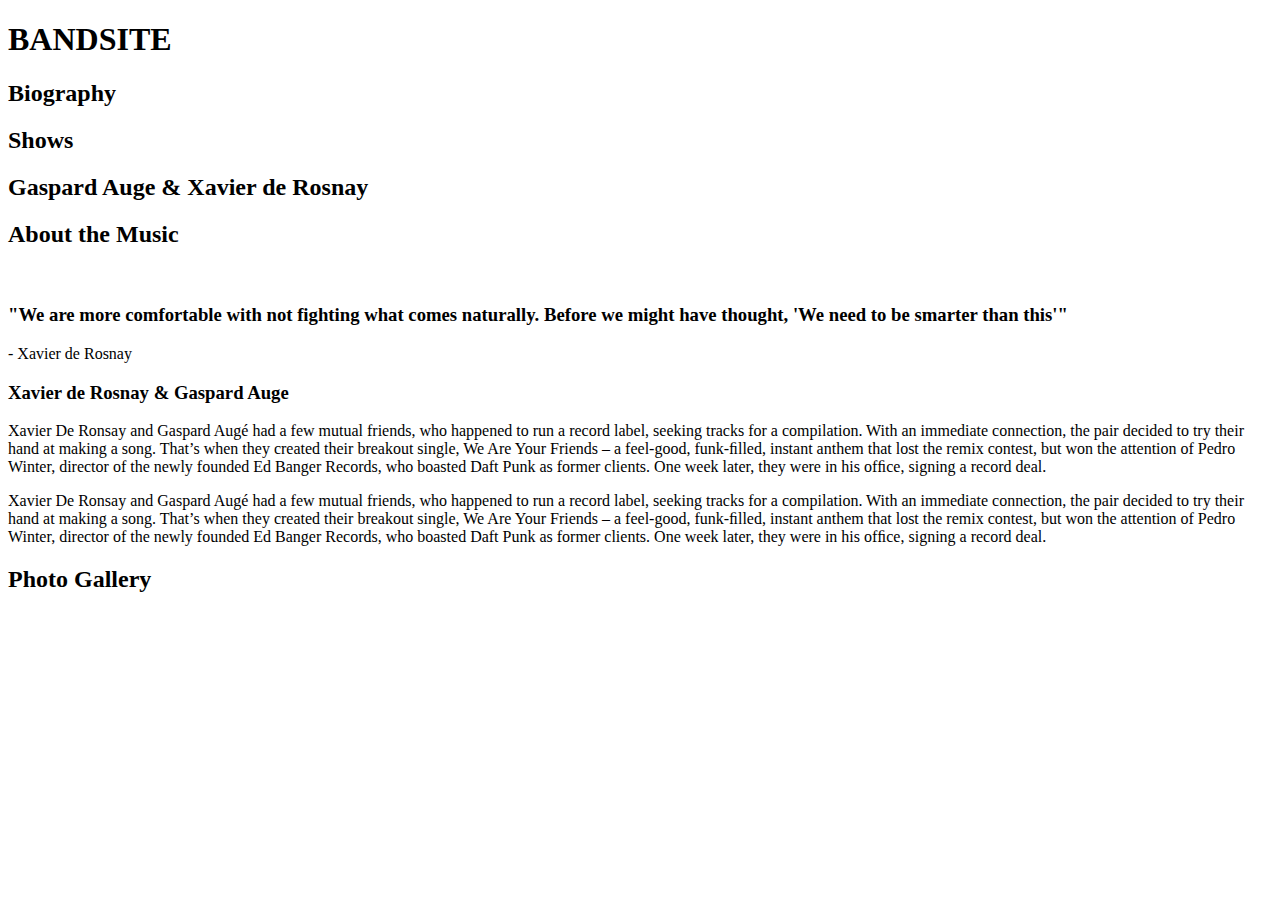
==== sprint-1/index.html @ 278fc4c3 "first commit" ====
<!DOCTYPE html>
<html>

<head>
  <meta name="viewport" content="width=device-width, initial-scale=1.0" />
  <title>Band Site</title>
  <link rel="stylesheet" href="./CSSfolder/main.css">
</head>

<body>
  <header class="header">
    <h1 class="header__title">BANDSITE</h1>
    <nav class="header__navbar">
      <h2 class="header__navbar--optionsleft">
        Biography
      </h2>
      <h2 class="header__navbar--optionsright">
        Shows
      </h2>
    </nav>
  </header>

  <section class="hero">
    <div class="title--image">
      <h2 class="title--context">
        Gaspard Auge & Xavier de Rosnay
      </h2>
    </div>
  </section>

  <section class="about">
    <h2 class="about__title">
      About the Music
    </h2>
    <p class="about__content">
      <img>
      <h3 class="about__content--upper1">
        "We are more comfortable with not fighting what comes naturally. Before we might have thought, 'We need to be
        smarter than this'"
      </h3>
      <p class="about__content--upper2">
        - Xavier de Rosnay
      </p>
      <h3 class="about__content--lower1">
        Xavier de Rosnay & Gaspard Auge
      </h3>
      <p class="about__content--lower2--left">
        Xavier De Ronsay and Gaspard Augé had a few mutual friends, who happened to run a record label, seeking tracks
        for a compilation. With an immediate connection, the pair decided to try their hand at making a song. That’s
        when they created their breakout single, We Are Your Friends – a feel-good, funk-ﬁlled, instant anthem that lost
        the remix contest, but won the attention of Pedro Winter, director of the newly founded Ed Banger Records, who
        boasted Daft Punk as former clients. One week later, they were in his ofﬁce, signing a record deal. </p>
    </p>
    <p class="about__content--lower2--right">
      Xavier De Ronsay and Gaspard Augé had a few mutual friends, who happened to run a record label, seeking tracks for
      a compilation. With an immediate connection, the pair decided to try their hand at making a song. That’s when they
      created their breakout single, We Are Your Friends – a feel-good, funk-ﬁlled, instant anthem that lost the remix
      contest, but won the attention of Pedro Winter, director of the newly founded Ed Banger Records, who boasted Daft
      Punk as former clients. One week later, they were in his ofﬁce, signing a record deal.
    </p>
    </div>
  </section>
  <article class="photosgallery">
    <h2>
      Photo Gallery
    </h2>
    <div class="photos">
      <div class="photos--column1">

      </div>
      <div class="photos--column2">

      </div>
      <div class="photos--column3">

      </div>

    </div>
  </article>

  <footer>

  </footer>



</body>













</html>
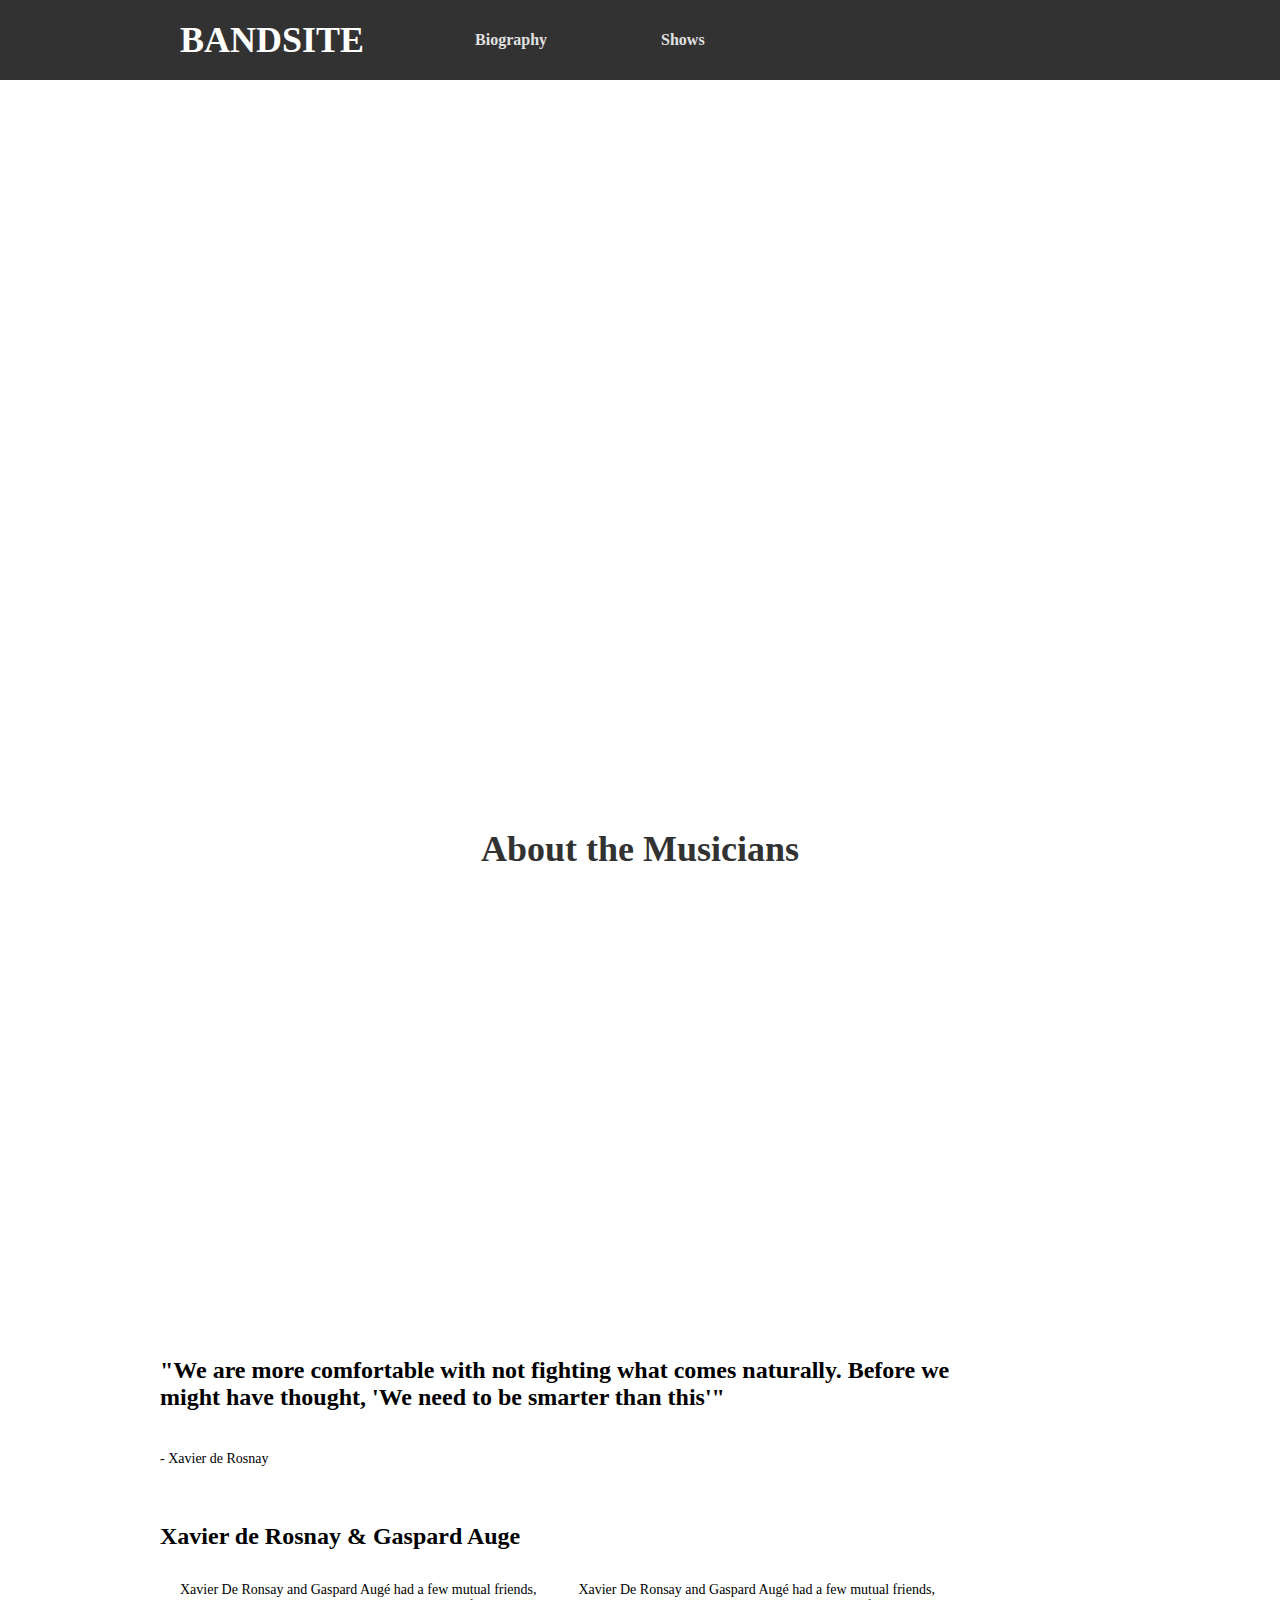
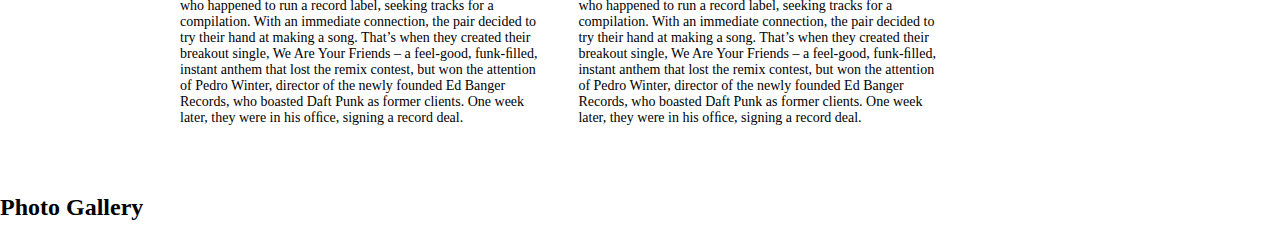
==== commit 3cd5ad1e: "second commit of sprint-1" ====
--- a/sprint-1/index.html
+++ b/sprint-1/index.html
@@ -4,7 +4,7 @@
 <head>
   <meta name="viewport" content="width=device-width, initial-scale=1.0" />
   <title>Band Site</title>
-  <link rel="stylesheet" href="./CSSfolder/main.css">
+  <link rel="stylesheet" href="./styles/main.css">
 </head>
 
 <body>
@@ -21,8 +21,8 @@
   </header>
 
   <section class="hero">
-    <div class="title--image">
-      <h2 class="title--context">
+    <div class="hero__image">
+      <h2 class="hero__context">
         Gaspard Auge & Xavier de Rosnay
       </h2>
     </div>
@@ -30,36 +30,47 @@
 
   <section class="about">
     <h2 class="about__title">
-      About the Music
+      About the Musicians
     </h2>
-    <p class="about__content">
+    <div class="about__image">
+
+    </div>
+    <div class="about__content">
       <img>
-      <h3 class="about__content--upper1">
+      <h3 class="about__content--quote">
         "We are more comfortable with not fighting what comes naturally. Before we might have thought, 'We need to be
         smarter than this'"
       </h3>
-      <p class="about__content--upper2">
+      <p class="about__content--quoter">
         - Xavier de Rosnay
       </p>
-      <h3 class="about__content--lower1">
+      <h3 class="about__content--maintext--title">
         Xavier de Rosnay & Gaspard Auge
       </h3>
-      <p class="about__content--lower2--left">
-        Xavier De Ronsay and Gaspard Augé had a few mutual friends, who happened to run a record label, seeking tracks
-        for a compilation. With an immediate connection, the pair decided to try their hand at making a song. That’s
-        when they created their breakout single, We Are Your Friends – a feel-good, funk-ﬁlled, instant anthem that lost
-        the remix contest, but won the attention of Pedro Winter, director of the newly founded Ed Banger Records, who
-        boasted Daft Punk as former clients. One week later, they were in his ofﬁce, signing a record deal. </p>
-    </p>
-    <p class="about__content--lower2--right">
-      Xavier De Ronsay and Gaspard Augé had a few mutual friends, who happened to run a record label, seeking tracks for
-      a compilation. With an immediate connection, the pair decided to try their hand at making a song. That’s when they
-      created their breakout single, We Are Your Friends – a feel-good, funk-ﬁlled, instant anthem that lost the remix
-      contest, but won the attention of Pedro Winter, director of the newly founded Ed Banger Records, who boasted Daft
-      Punk as former clients. One week later, they were in his ofﬁce, signing a record deal.
-    </p>
+      <div class="about__content--maintext--container">
+        <p class="about__content--maintext">
+          Xavier De Ronsay and Gaspard Augé had a few mutual friends, who happened to run a record label, seeking tracks
+          for a compilation. With an immediate connection, the pair decided to try their hand at making a song. That’s
+          when they created their breakout single, We Are Your Friends – a feel-good, funk-ﬁlled, instant anthem that
+          lost
+          the remix contest, but won the attention of Pedro Winter, director of the newly founded Ed Banger Records, who
+          boasted Daft Punk as former clients. One week later, they were in his ofﬁce, signing a record deal. </p>
+
+        <p class="about__content--maintext">
+          Xavier De Ronsay and Gaspard Augé had a few mutual friends, who happened to run a record label, seeking tracks
+          for
+          a compilation. With an immediate connection, the pair decided to try their hand at making a song. That’s when
+          they
+          created their breakout single, We Are Your Friends – a feel-good, funk-ﬁlled, instant anthem that lost the
+          remix
+          contest, but won the attention of Pedro Winter, director of the newly founded Ed Banger Records, who boasted
+          Daft
+          Punk as former clients. One week later, they were in his ofﬁce, signing a record deal.
+        </p>
+      </div>
     </div>
   </section>
+
   <article class="photosgallery">
     <h2>
       Photo Gallery
--- a/sprint-1/styles/main.css
+++ b/sprint-1/styles/main.css
@@ -0,0 +1,520 @@
+html,
+body {
+  margin: 0;
+  padding: 0;
+}
+
+/* BandSite for mobile */
+/* BandSite for Desktops */
+/* black to white */
+/* blues */
+@font-face {
+  font-family: 'avenir-regular';
+  src: url("../../assets/fonts/AvenirNextLTPro.ttf");
+}
+
+@font-face {
+  font-family: 'avenir-bold';
+  src: url("../../assets/fonts/AvenirNextLTProBold.ttf");
+}
+
+@font-face {
+  font-family: 'avenir-demibold';
+  font-weight: bold;
+  src: url("../../assets/fonts/AvenirNextLTProDemi.ttf");
+}
+
+html,
+body {
+  margin: 0;
+  padding: 0;
+}
+
+.header {
+  -webkit-box-align: center;
+      -ms-flex-align: center;
+          align-items: center;
+  width: 100%;
+  height: 80px;
+  background-color: #323232;
+  margin: 0;
+}
+
+.header__title {
+  font-size: 24px;
+  text-align: center;
+  color: #FFFFFF;
+  margin-bottom: 16px;
+  font-family: 'avenir-demibold';
+}
+
+.header__navbar {
+  display: -webkit-box;
+  display: -ms-flexbox;
+  display: flex;
+  -webkit-box-orient: horizontal;
+  -webkit-box-direction: normal;
+      -ms-flex-direction: row;
+          flex-direction: row;
+  -webkit-box-pack: justify;
+      -ms-flex-pack: justify;
+          justify-content: space-between;
+}
+
+.header__navbar--optionsleft {
+  width: 50%;
+  font-size: 14px;
+  text-align: center;
+  color: #E1E1E1;
+  margin: 0;
+  padding: 8px;
+  font-family: 'avenir-demibold';
+}
+
+.header__navbar--optionsleft:hover {
+  border-bottom: 3px solid #FFFFFF;
+  color: #FFFFFF;
+}
+
+.header__navbar--optionsright {
+  width: 50%;
+  font-size: 14px;
+  text-align: center;
+  color: #E1E1E1;
+  margin: 0;
+  padding: 8px;
+  font-family: 'avenir-demibold';
+}
+
+.header__navbar--optionsright:hover {
+  border-bottom: 3px solid #FFFFFF;
+  color: #FFFFFF;
+}
+
+@media only screen and (min-width: 768px) {
+  .header {
+    -webkit-box-align: center;
+        -ms-flex-align: center;
+            align-items: center;
+    width: 100%;
+    height: 80px;
+    background-color: #323232;
+    margin: 0;
+    display: -webkit-box;
+    display: -ms-flexbox;
+    display: flex;
+    -webkit-box-orient: horizontal;
+    -webkit-box-direction: normal;
+        -ms-flex-direction: row;
+            flex-direction: row;
+  }
+  .header__title {
+    font-size: 36px;
+    text-align: center;
+    color: #FFFFFF;
+    margin: 0 24px;
+    font-family: 'avenir-demibold';
+  }
+  .header__navbar {
+    display: -webkit-box;
+    display: -ms-flexbox;
+    display: flex;
+    -webkit-box-orient: horizontal;
+    -webkit-box-direction: normal;
+        -ms-flex-direction: row;
+            flex-direction: row;
+    -webkit-box-pack: justify;
+        -ms-flex-pack: justify;
+            justify-content: space-between;
+    position: relative;
+    margin-top: none;
+  }
+  .header__navbar--optionsleft {
+    width: 40%;
+    font-size: 16px;
+    text-align: center;
+    color: #E1E1E1;
+    margin: 0 50px;
+    padding: 27px;
+    font-family: 'avenir-demibold';
+  }
+  .header__navbar--optionsleft:hover {
+    border-bottom: 3px solid #FFFFFF;
+    color: #FFFFFF;
+  }
+  .header__navbar--optionsright {
+    width: 40%;
+    font-size: 16px;
+    text-align: center;
+    color: #E1E1E1;
+    margin: 0 50px;
+    padding: 27px;
+    font-family: 'avenir-demibold';
+  }
+  .header__navbar--optionsright:hover {
+    border-bottom: 3px solid #FFFFFF;
+    color: #FFFFFF;
+  }
+}
+
+@media only screen and (min-width: 1024px) {
+  .header {
+    -webkit-box-align: center;
+        -ms-flex-align: center;
+            align-items: center;
+    width: 100%;
+    height: 80px;
+    background-color: #323232;
+    margin: 0;
+    display: -webkit-box;
+    display: -ms-flexbox;
+    display: flex;
+    -webkit-box-orient: horizontal;
+    -webkit-box-direction: normal;
+        -ms-flex-direction: row;
+            flex-direction: row;
+  }
+  .header__title {
+    font-size: 36px;
+    text-align: center;
+    color: #FFFFFF;
+    margin: 0 56px 0 180px;
+    font-family: 'avenir-demibold';
+  }
+  .header__navbar {
+    display: -webkit-box;
+    display: -ms-flexbox;
+    display: flex;
+    -webkit-box-orient: horizontal;
+    -webkit-box-direction: normal;
+        -ms-flex-direction: row;
+            flex-direction: row;
+    -webkit-box-pack: justify;
+        -ms-flex-pack: justify;
+            justify-content: space-between;
+    position: relative;
+    margin-top: none;
+  }
+  .header__navbar--optionsleft {
+    width: 70px;
+    font-size: 16px;
+    text-align: center;
+    color: #E1E1E1;
+    padding: 27px 5px;
+    margin-right: 56px;
+    font-family: 'avenir-demibold';
+  }
+  .header__navbar--optionsleft:hover {
+    border-bottom: 3px solid #FFFFFF;
+    color: #FFFFFF;
+  }
+  .header__navbar--optionsright {
+    width: 40%;
+    font-size: 16px;
+    text-align: center;
+    color: #E1E1E1;
+    padding: 27px 5px;
+    margin-right: 56px;
+    font-family: 'avenir-demibold';
+  }
+  .header__navbar--optionsright:hover {
+    border-bottom: 3px solid #FFFFFF;
+    color: #FFFFFF;
+  }
+}
+
+html, body {
+  margin: 0;
+  padding: 0;
+}
+
+.hero {
+  -webkit-box-align: center;
+      -ms-flex-align: center;
+          align-items: center;
+  width: 100%;
+  height: 57vw;
+}
+
+.hero__image {
+  background-image: url(../assets/images/hero-image.jpg);
+  background-position: center;
+  background-size: cover;
+  width: 100%;
+  height: 100%;
+  -o-object-fit: contain;
+     object-fit: contain;
+}
+
+.hero__context {
+  font-family: 'avenir-bold';
+  color: #FFFFFF;
+  -webkit-box-align: center;
+      -ms-flex-align: center;
+          align-items: center;
+  margin: 0;
+  position: relative;
+  top: 33%;
+  font-size: 24px;
+  width: 65%;
+  height: 40%;
+  margin-left: 16px;
+}
+
+@media only screen and (min-width: 768px) {
+  .hero {
+    width: 100%;
+    height: 400px;
+    -webkit-box-align: center;
+        -ms-flex-align: center;
+            align-items: center;
+  }
+  .hero__image {
+    background-image: url(../../assets/images/hero-image.jpg);
+    background-position: center;
+    background-size: cover;
+  }
+  .hero__context {
+    font-family: 'avenir-bold';
+    color: #FFFFFF;
+    -webkit-box-align: center;
+        -ms-flex-align: center;
+            align-items: center;
+    margin: 0;
+    position: relative;
+    top: 33%;
+    font-size: 60px;
+    width: 60%;
+    height: 40%;
+    margin-left: 24px;
+  }
+}
+
+@media only screen and (min-width: 1024px) {
+  .hero {
+    width: 100%;
+    height: 670px;
+    -webkit-box-align: center;
+        -ms-flex-align: center;
+            align-items: center;
+  }
+  .hero__image {
+    background-image: url(../../assets/images/hero-image.jpg);
+    background-position: center;
+    background-size: cover;
+  }
+  .hero__context {
+    font-family: 'avenir-bold';
+    color: #FFFFFF;
+    -webkit-box-align: center;
+        -ms-flex-align: center;
+            align-items: center;
+    margin: 0;
+    position: relative;
+    top: 33%;
+    font-size: 60px;
+    width: 60%;
+    height: 40%;
+    margin-left: 180px;
+  }
+}
+
+html, body {
+  padding: 0;
+  margin: 0;
+}
+
+.about {
+  display: -webkit-box;
+  display: -ms-flexbox;
+  display: flex;
+  -webkit-box-orient: vertical;
+  -webkit-box-direction: normal;
+      -ms-flex-direction: column;
+          flex-direction: column;
+  -webkit-box-pack: center;
+      -ms-flex-pack: center;
+          justify-content: center;
+  margin: 32px 5% 0;
+  -webkit-box-align: center;
+      -ms-flex-align: center;
+          align-items: center;
+  text-align: left;
+}
+
+.about__title {
+  margin-bottom: 24px;
+  font-family: 'avenir-bold';
+  color: #323232;
+  font-size: 24px;
+  -webkit-box-align: start;
+      -ms-flex-align: start;
+          align-items: flex-start;
+}
+
+.about__image {
+  background-image: url(../../assets/images/about-image.jpg);
+  width: 100%;
+  height: 45vw;
+  background-position: center;
+  background-size: cover;
+}
+
+.about__content--quote {
+  font-family: 'avenir-demibold';
+  font-size: 14px;
+  margin-bottom: 32px;
+}
+
+.about__content--quoter {
+  font-family: 'avenir-demibold';
+  font-size: 13px;
+  margin-bottom: 40px;
+}
+
+.about__content--maintext--title {
+  font-family: 'avenir-demibold';
+  font-size: 14px;
+  margin-bottom: 24px;
+}
+
+.about__content--maintext {
+  font-family: 'avenir-regular';
+  font-size: 13px;
+  margin-bottom: 24px;
+  text-align: left;
+}
+
+@media only screen and (min-width: 768px) {
+  .about {
+    display: -webkit-box;
+    display: -ms-flexbox;
+    display: flex;
+    -webkit-box-orient: vertical;
+    -webkit-box-direction: normal;
+        -ms-flex-direction: column;
+            flex-direction: column;
+    -webkit-box-pack: center;
+        -ms-flex-pack: center;
+            justify-content: center;
+    margin: 32px 5% 0;
+    -webkit-box-align: center;
+        -ms-flex-align: center;
+            align-items: center;
+    text-align: left;
+  }
+  .about__title {
+    margin-bottom: 24px;
+    font-family: 'avenir-bold';
+    color: #323232;
+    font-size: 36px;
+  }
+  .about__image {
+    background-image: url(../../assets/images/about-image.jpg);
+    width: 100%;
+    height: 45vw;
+    background-position: center;
+    background-size: cover;
+  }
+  .about__content--quote {
+    font-family: 'avenir-demibold';
+    font-size: 24px;
+    margin-bottom: 32px;
+  }
+  .about__content--quoter {
+    font-family: 'avenir-demibold';
+    font-size: 14px;
+    margin-bottom: 40px;
+  }
+  .about__content--maintext--title {
+    font-family: 'avenir-demibold';
+    font-size: 24px;
+    margin-bottom: 24px;
+  }
+  .about__content--maintext--container {
+    display: -webkit-box;
+    display: -ms-flexbox;
+    display: flex;
+    -webkit-box-orient: horizontal;
+    -webkit-box-direction: normal;
+        -ms-flex-direction: row;
+            flex-direction: row;
+  }
+  .about__content--maintext {
+    font-family: 'avenir-regular';
+    font-size: 14px;
+    margin: 0 12px 24px;
+    text-align: left;
+  }
+}
+
+@media only screen and (min-width: 1024px) {
+  .about {
+    display: -webkit-box;
+    display: -ms-flexbox;
+    display: flex;
+    -webkit-box-orient: vertical;
+    -webkit-box-direction: normal;
+        -ms-flex-direction: column;
+            flex-direction: column;
+    -webkit-box-pack: center;
+        -ms-flex-pack: center;
+            justify-content: center;
+    margin: 48px 12.5% 0;
+    -webkit-box-align: center;
+        -ms-flex-align: center;
+            align-items: center;
+    text-align: left;
+  }
+  .about__title {
+    margin-bottom: 48px;
+    font-family: 'avenir-bold';
+    color: #323232;
+    font-size: 36px;
+    -webkit-box-align: start;
+        -ms-flex-align: start;
+            align-items: flex-start;
+  }
+  .about__image {
+    background-image: url(../../assets/images/about-image.jpg);
+    width: 83%;
+    height: 31vw;
+    background-position: center;
+    background-size: cover;
+  }
+  .about__content--quote {
+    font-family: 'avenir-demibold';
+    font-size: 24px;
+    margin-bottom: 40px;
+    width: 83%;
+  }
+  .about__content--quoter {
+    font-family: 'avenir-demibold';
+    font-size: 14px;
+    margin-bottom: 56px;
+    width: 83%;
+  }
+  .about__content--maintext--title {
+    font-family: 'avenir-demibold';
+    font-size: 24px;
+    margin-bottom: 32px;
+    width: 83%;
+  }
+  .about__content--maintext--container {
+    display: -webkit-box;
+    display: -ms-flexbox;
+    display: flex;
+    -webkit-box-orient: horizontal;
+    -webkit-box-direction: normal;
+        -ms-flex-direction: row;
+            flex-direction: row;
+    width: 83%;
+  }
+  .about__content--maintext {
+    font-family: 'avenir-regular';
+    font-size: 14px;
+    margin: 0 20px 48px;
+    text-align: left;
+  }
+}
+/*# sourceMappingURL=main.css.map */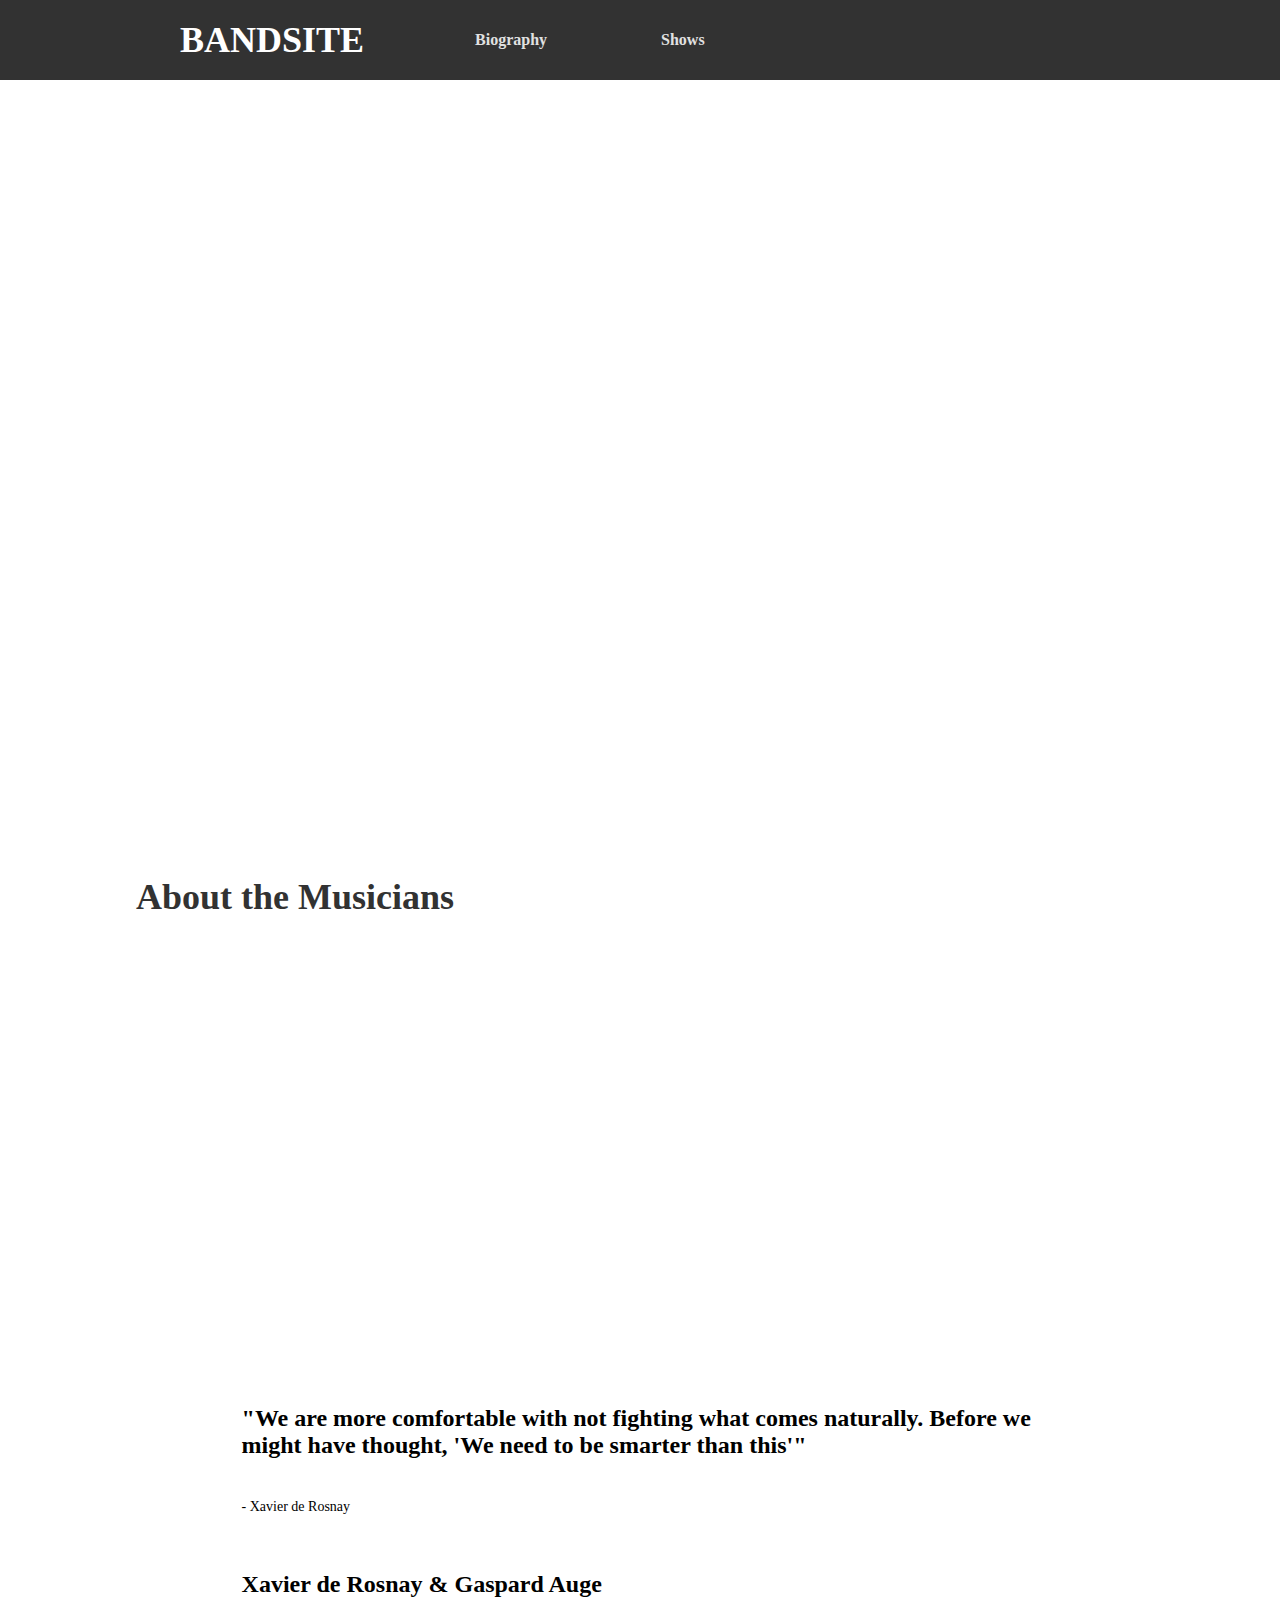
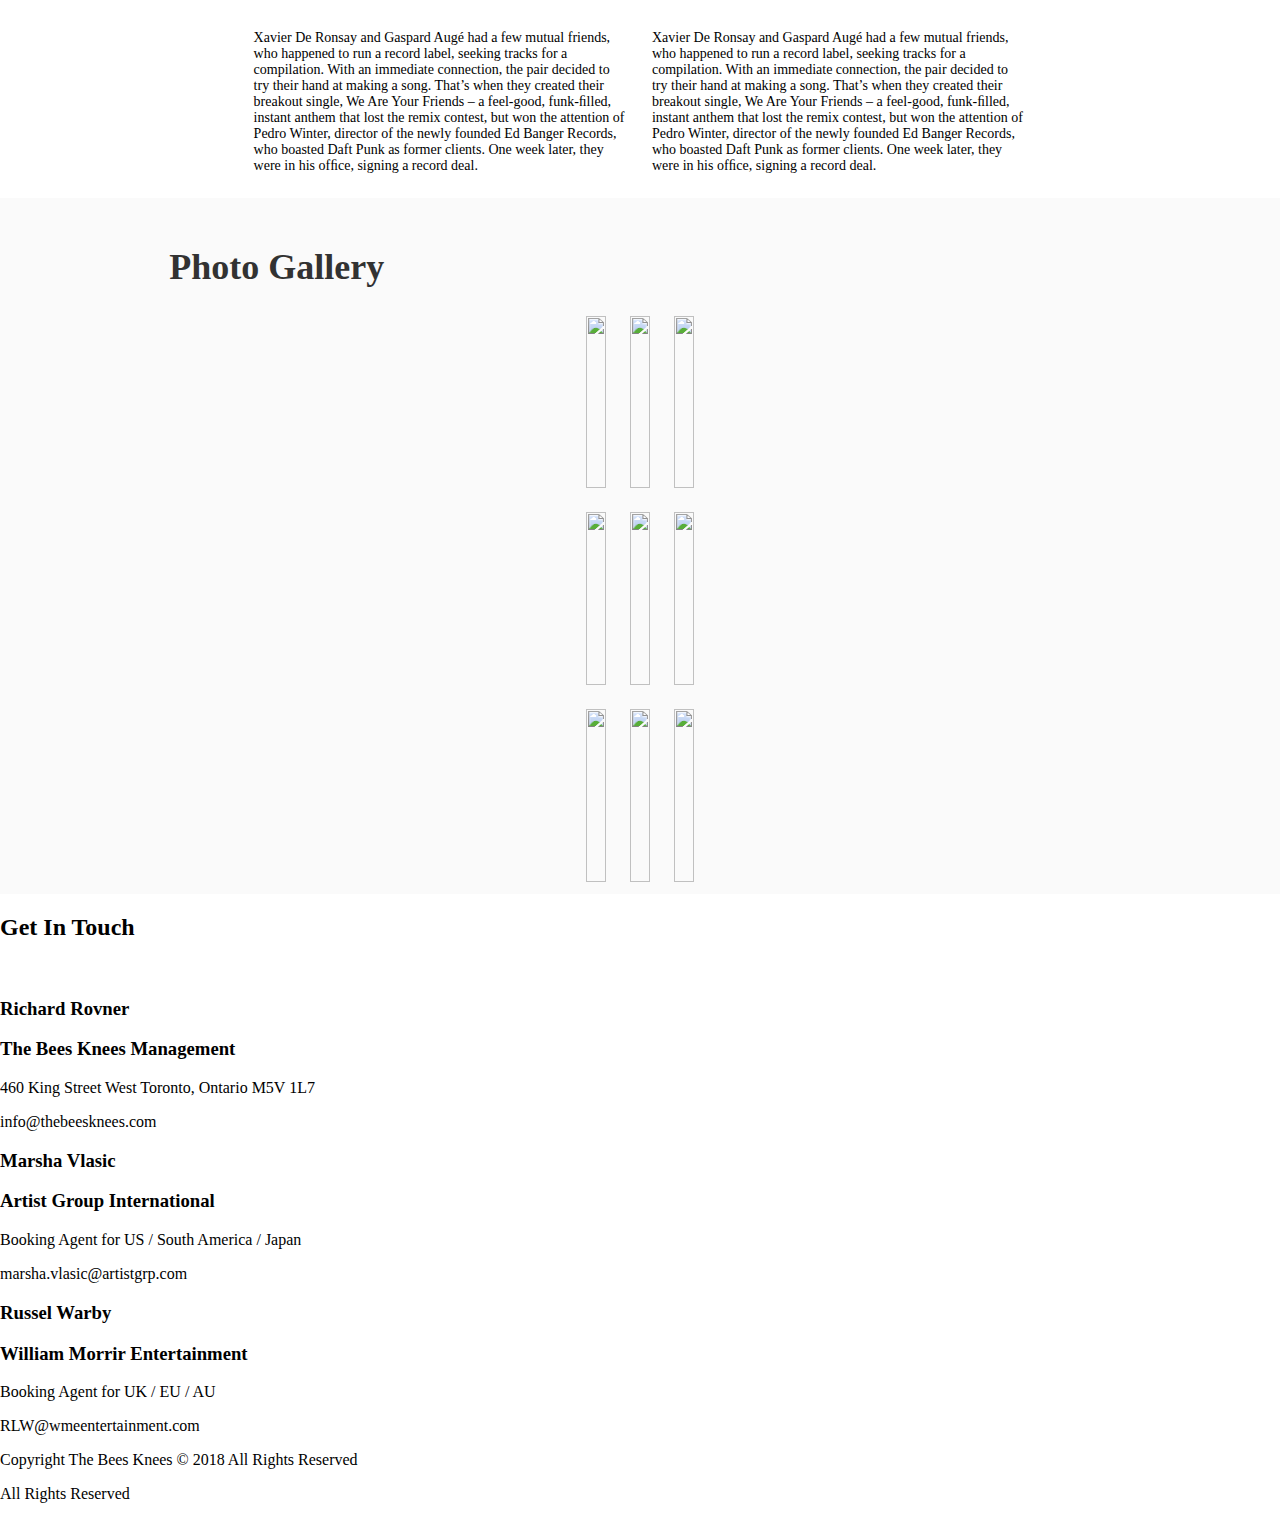
==== commit d1d7d23a: "finished everything except for footer" ====
--- a/sprint-1/index.html
+++ b/sprint-1/index.html
@@ -71,42 +71,87 @@
     </div>
   </section>
 
-  <article class="photosgallery">
-    <h2>
+  <article class="gallery">
+    <h2 class="gallery__title">
       Photo Gallery
     </h2>
-    <div class="photos">
-      <div class="photos--column1">
-
+    <div class="gallery__layout">
+      <div class="gallery__layout--column1">
+        <img class="gallery__layout--photos" src="/assets/images/Photo-gallery-1.jpg">
+        <img class="gallery__layout--photos" src="/assets/images/Photo-gallery-2.jpg">
+        <img class="gallery__layout--photos" src="/assets/images/Photo-gallery-3.jpg">
       </div>
-      <div class="photos--column2">
-
+      <div class="gallery__layout--column2">
+        <img class="gallery__layout--photos" src="/assets/images/Photo-gallery-4.jpg">
+        <img class="gallery__layout--photos" src="/assets/images/Photo-gallery-5.jpg">
+        <img class="gallery__layout--photos" src="/assets/images/Photo-gallery-6.jpg">
       </div>
-      <div class="photos--column3">
-
+      <div class="gallery__layout--column3">
+        <img class="gallery__layout--photos" src="/assets/images/Photo-gallery-7.jpg">
+        <img class="gallery__layout--photos" src="/assets/images/Photo-gallery-8.jpg">
+        <img class="gallery__layout--photos" src="/assets/images/Photo-gallery-9.jpg">
       </div>
 
     </div>
   </article>
 
-  <footer>
+  <footer class="footer">
+    <h2 class="footer__title">
+      Get In Touch
+    </h2>
+    <div class="footer__logos">
+      <img>
+      <img>
+      <img>
+    </div>
 
+    <div class="footer__content">
+      <h3 class="footer__content--title">
+        Richard Rovner
+      </h3>
+      <h3 class="footer__content--title">
+        The Bees Knees Management
+      </h3>
+      <p class="footer__content--context">
+        460 King Street West Toronto, Ontario M5V 1L7
+      </p>
+      <p class="footer__content--context">
+        info@thebeesknees.com
+      </p>
+      <h3 class="footer__content--title">
+        Marsha Vlasic
+      </h3>
+      <h3 class="footer__content--title">
+        Artist Group International
+      </h3>
+      <p class="footer__content--context">
+        Booking Agent for US / South America / Japan
+      </p>
+      <p class="footer__content--context">
+        marsha.vlasic@artistgrp.com
+      </p>
+      <h3 class="footer__content--title">
+        Russel Warby
+      </h3>
+      <h3 class="footer__content--title">
+        William Morrir Entertainment
+      </h3>
+      <p class="footer__content--context">
+        Booking Agent for UK / EU / AU
+      </p>
+      <p class="footer__content--context">
+        RLW@wmeentertainment.com
+      </p>
+    </div>
+    <div class="footer__end">
+      <p class="footer__end--context">
+        Copyright The Bees Knees © 2018 All Rights Reserved
+      </p>
+      <p class="footer__end--context">
+        All Rights Reserved
+      </p>
+    </div>
   </footer>
-
-
-
 </body>
 
-
-
-
-
-
-
-
-
-
-
-
-
 </html>--- a/sprint-1/styles/main.css
+++ b/sprint-1/styles/main.css
@@ -157,7 +157,7 @@
   }
 }
 
-@media only screen and (min-width: 1024px) {
+@media only screen and (min-width: 1080px) {
   .header {
     -webkit-box-align: center;
         -ms-flex-align: center;
@@ -256,7 +256,7 @@
   position: relative;
   top: 33%;
   font-size: 24px;
-  width: 65%;
+  width: 70%;
   height: 40%;
   margin-left: 16px;
 }
@@ -284,13 +284,13 @@
     position: relative;
     top: 33%;
     font-size: 60px;
-    width: 60%;
+    width: 70%;
     height: 40%;
     margin-left: 24px;
   }
 }
 
-@media only screen and (min-width: 1024px) {
+@media only screen and (min-width: 1080px) {
   .hero {
     width: 100%;
     height: 670px;
@@ -350,6 +350,7 @@
   -webkit-box-align: start;
       -ms-flex-align: start;
           align-items: flex-start;
+  margin-right: 17%;
 }
 
 .about__image {
@@ -408,6 +409,8 @@
     font-family: 'avenir-bold';
     color: #323232;
     font-size: 36px;
+    margin-right: 40%;
+    width: 60%;
   }
   .about__image {
     background-image: url(../../assets/images/about-image.jpg);
@@ -448,7 +451,7 @@
   }
 }
 
-@media only screen and (min-width: 1024px) {
+@media only screen and (min-width: 1080px) {
   .about {
     display: -webkit-box;
     display: -ms-flexbox;
@@ -460,7 +463,7 @@
     -webkit-box-pack: center;
         -ms-flex-pack: center;
             justify-content: center;
-    margin: 48px 12.5% 0;
+    margin: 96px 12.5% 0;
     -webkit-box-align: center;
         -ms-flex-align: center;
             align-items: center;
@@ -471,9 +474,7 @@
     font-family: 'avenir-bold';
     color: #323232;
     font-size: 36px;
-    -webkit-box-align: start;
-        -ms-flex-align: start;
-            align-items: flex-start;
+    margin-right: 45%;
   }
   .about__image {
     background-image: url(../../assets/images/about-image.jpg);
@@ -482,25 +483,25 @@
     background-position: center;
     background-size: cover;
   }
+  .about__content {
+    width: 83%;
+  }
   .about__content--quote {
     font-family: 'avenir-demibold';
     font-size: 24px;
     margin-bottom: 40px;
-    width: 83%;
   }
   .about__content--quoter {
     font-family: 'avenir-demibold';
     font-size: 14px;
     margin-bottom: 56px;
-    width: 83%;
   }
   .about__content--maintext--title {
     font-family: 'avenir-demibold';
     font-size: 24px;
     margin-bottom: 32px;
-    width: 83%;
-  }
-  .about__content--maintext--container {
+  }
+  .about__content--maintext--title__content--maintext--container {
     display: -webkit-box;
     display: -ms-flexbox;
     display: flex;
@@ -508,13 +509,193 @@
     -webkit-box-direction: normal;
         -ms-flex-direction: row;
             flex-direction: row;
-    width: 83%;
-  }
-  .about__content--maintext {
+  }
+  .about__content--maintext--title__content--maintext {
     font-family: 'avenir-regular';
     font-size: 14px;
     margin: 0 20px 48px;
     text-align: left;
   }
 }
+
+.gallery {
+  display: -webkit-box;
+  display: -ms-flexbox;
+  display: flex;
+  -webkit-box-orient: vertical;
+  -webkit-box-direction: normal;
+      -ms-flex-direction: column;
+          flex-direction: column;
+  width: 100%;
+  background-color: #FAFAFA;
+}
+
+.gallery__title {
+  font-family: 'avenir-bold';
+  font-size: 24px;
+  color: #323232;
+  margin: 48px 0 16px 16px;
+}
+
+.gallery__layout {
+  -webkit-box-align: center;
+      -ms-flex-align: center;
+          align-items: center;
+}
+
+.gallery__layout--photos {
+  height: 50.6vw;
+  margin: 8px 16px;
+}
+
+@media only screen and (min-width: 768px) {
+  .gallery {
+    width: 100%;
+    display: -webkit-box;
+    display: -ms-flexbox;
+    display: flex;
+    -webkit-box-orient: vertical;
+    -webkit-box-direction: normal;
+        -ms-flex-direction: column;
+            flex-direction: column;
+    -webkit-box-align: center;
+        -ms-flex-align: center;
+            align-items: center;
+  }
+  .gallery__title {
+    font-family: 'avenir-bold';
+    font-size: 36px;
+    color: #323232;
+    -webkit-box-align: initial;
+        -ms-flex-align: initial;
+            align-items: initial;
+    margin-right: 65%;
+  }
+  .gallery__layout {
+    display: -webkit-box;
+    display: -ms-flexbox;
+    display: flex;
+    -webkit-box-orient: horizontal;
+    -webkit-box-direction: normal;
+        -ms-flex-direction: row;
+            flex-direction: row;
+    -ms-flex-pack: distribute;
+        justify-content: space-around;
+    margin: 0 24px;
+  }
+  .gallery__layout--column1 {
+    display: -webkit-box;
+    display: -ms-flexbox;
+    display: flex;
+    -webkit-box-orient: vertical;
+    -webkit-box-direction: normal;
+        -ms-flex-direction: column;
+            flex-direction: column;
+    width: 30%;
+    margin: 0 12px;
+  }
+  .gallery__layout--column2 {
+    display: -webkit-box;
+    display: -ms-flexbox;
+    display: flex;
+    -webkit-box-orient: vertical;
+    -webkit-box-direction: normal;
+        -ms-flex-direction: column;
+            flex-direction: column;
+    width: 30%;
+    margin: 0 12px;
+  }
+  .gallery__layout--column3 {
+    display: -webkit-box;
+    display: -ms-flexbox;
+    display: flex;
+    -webkit-box-orient: vertical;
+    -webkit-box-direction: normal;
+        -ms-flex-direction: column;
+            flex-direction: column;
+    width: 30%;
+    margin: 0 12px;
+  }
+  .gallery__layout--photos {
+    width: 100%;
+    height: 16.5vw;
+    margin: 12px 0;
+  }
+}
+
+@media only screen and (min-width: 1080px) {
+  .gallery {
+    width: 100%;
+    display: -webkit-box;
+    display: -ms-flexbox;
+    display: flex;
+    -webkit-box-orient: vertical;
+    -webkit-box-direction: normal;
+        -ms-flex-direction: column;
+            flex-direction: column;
+    -webkit-box-align: center;
+        -ms-flex-align: center;
+            align-items: center;
+  }
+  .gallery__title {
+    font-family: 'avenir-bold';
+    font-size: 36px;
+    color: #323232;
+    -webkit-box-align: initial;
+        -ms-flex-align: initial;
+            align-items: initial;
+    margin-right: 58%;
+  }
+  .gallery__layout {
+    display: -webkit-box;
+    display: -ms-flexbox;
+    display: flex;
+    -webkit-box-orient: horizontal;
+    -webkit-box-direction: normal;
+        -ms-flex-direction: row;
+            flex-direction: row;
+    -webkit-box-pack: justify;
+        -ms-flex-pack: justify;
+            justify-content: space-between;
+    margin: 0 12.5%;
+  }
+  .gallery__layout--column1 {
+    display: -webkit-box;
+    display: -ms-flexbox;
+    display: flex;
+    -webkit-box-orient: vertical;
+    -webkit-box-direction: normal;
+        -ms-flex-direction: column;
+            flex-direction: column;
+    width: 33%;
+    margin: 0 12px;
+  }
+  .gallery__layout--column2 {
+    display: -webkit-box;
+    display: -ms-flexbox;
+    display: flex;
+    -webkit-box-orient: vertical;
+    -webkit-box-direction: normal;
+        -ms-flex-direction: column;
+            flex-direction: column;
+    width: 33%;
+    margin: 0 12px;
+  }
+  .gallery__layout--column3 {
+    display: -webkit-box;
+    display: -ms-flexbox;
+    display: flex;
+    -webkit-box-orient: vertical;
+    -webkit-box-direction: normal;
+        -ms-flex-direction: column;
+            flex-direction: column;
+    width: 33%;
+    margin: 0 12px;
+  }
+  .gallery__layout--photos {
+    width: 100%;
+    height: 13.5vw;
+    margin: 12px 0;
+  }
+}
 /*# sourceMappingURL=main.css.map */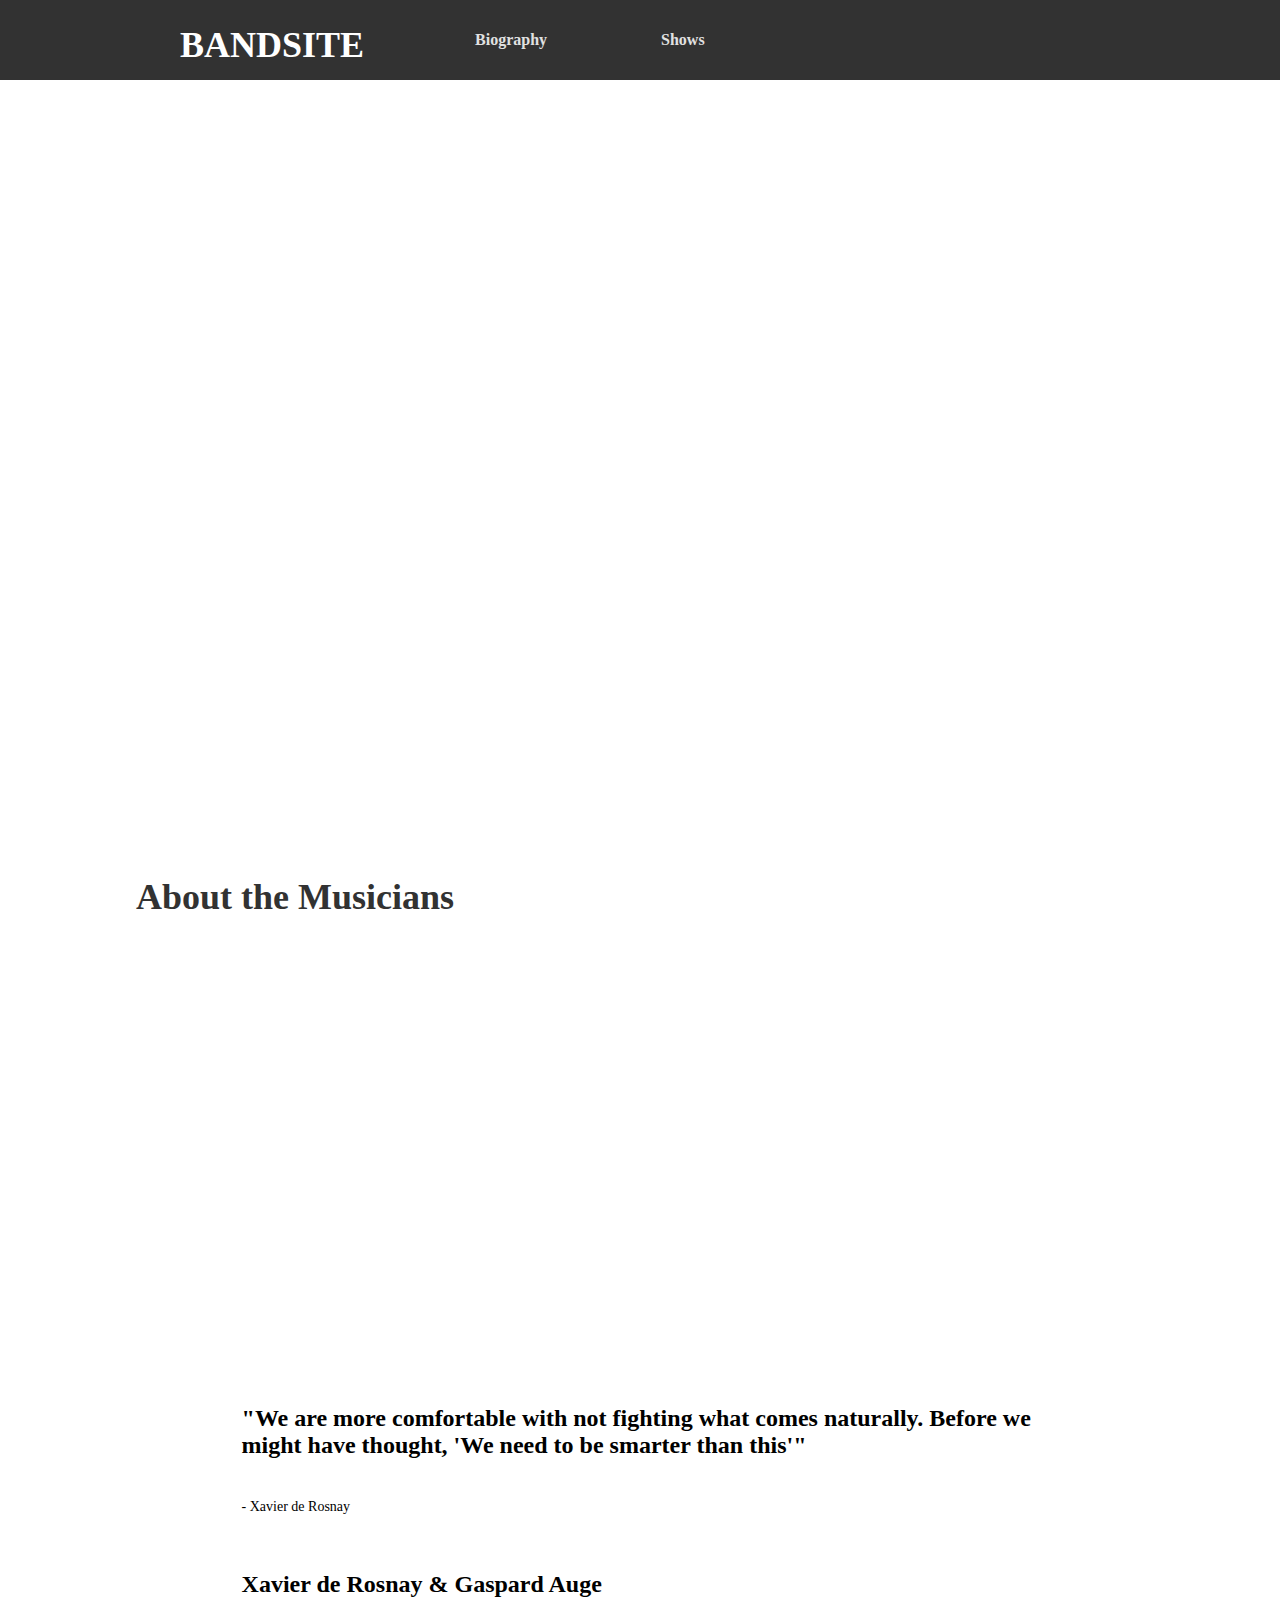
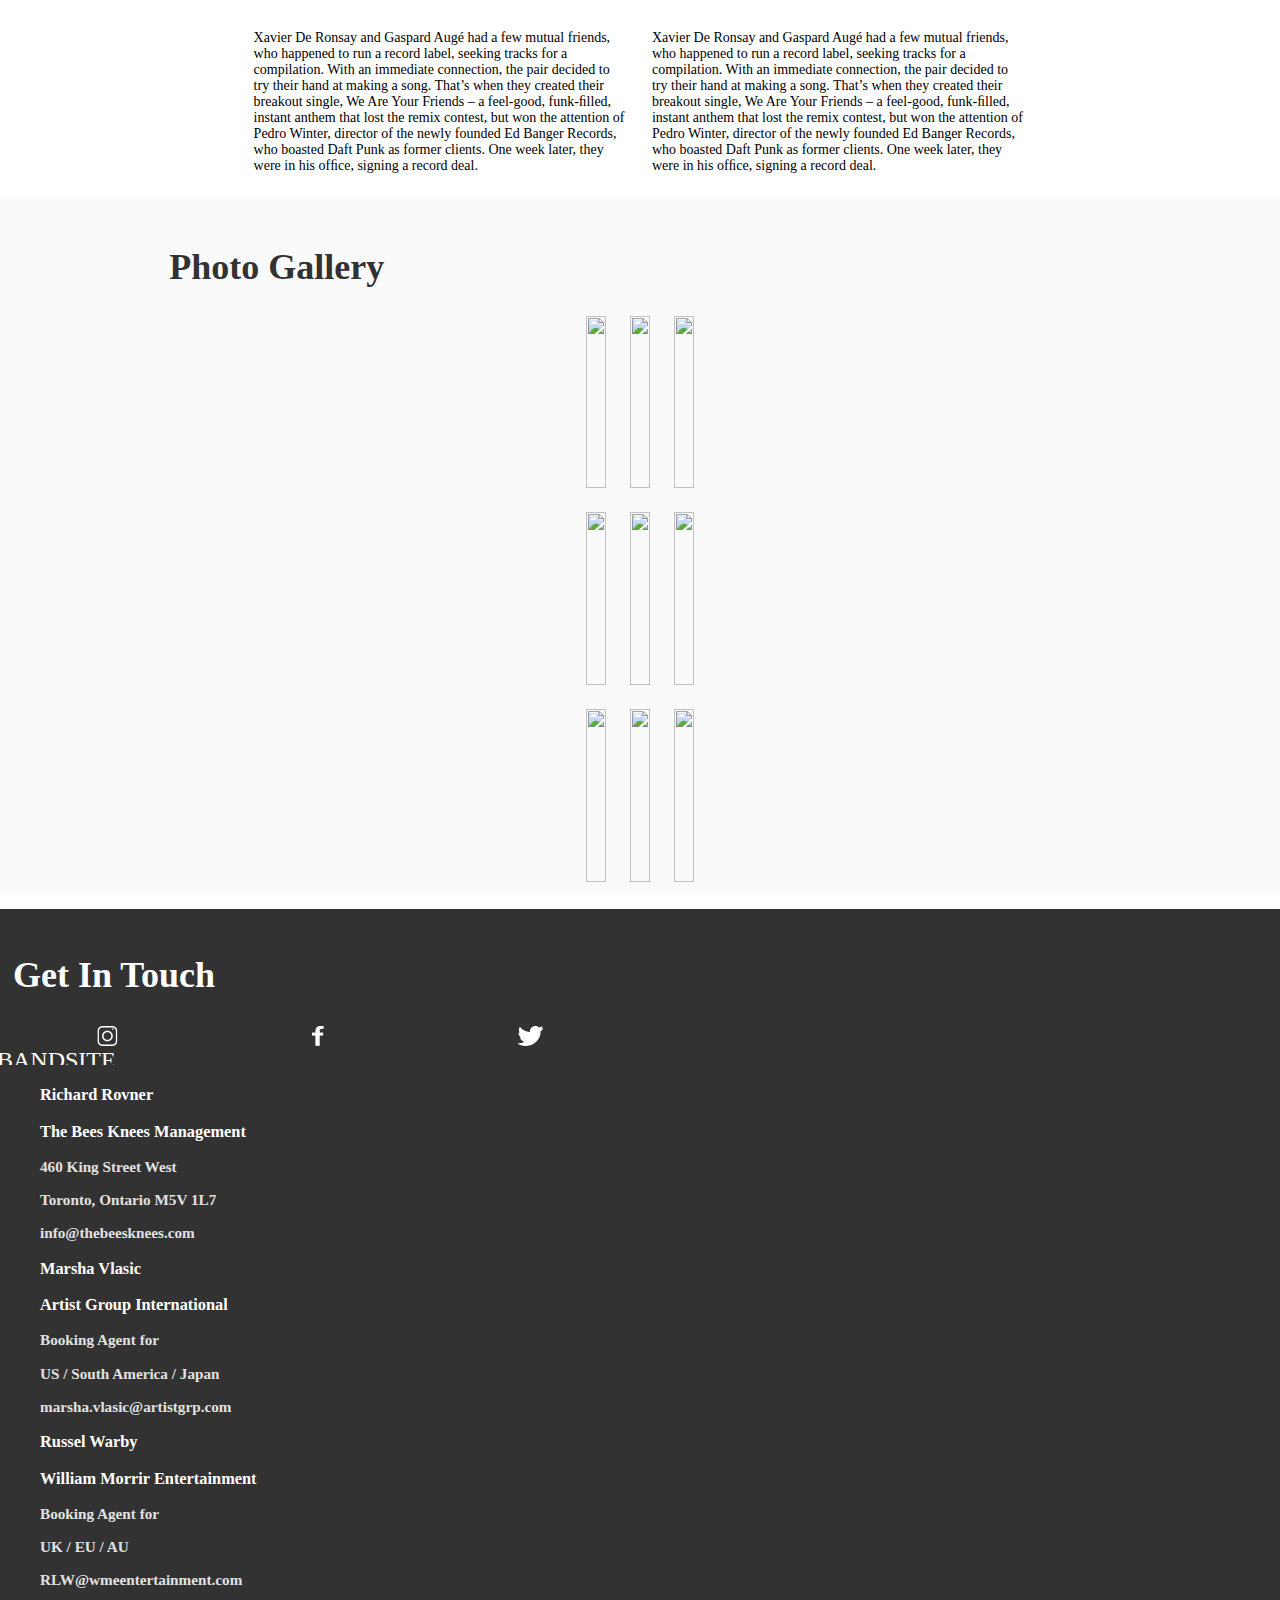
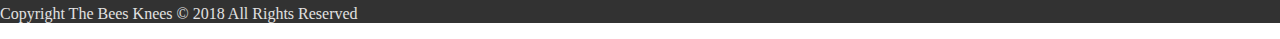
==== commit 899ea2b2: "started working on footer" ====
--- a/sprint-1/index.html
+++ b/sprint-1/index.html
@@ -96,60 +96,109 @@
   </article>
 
   <footer class="footer">
-    <h2 class="footer__title">
-      Get In Touch
-    </h2>
-    <div class="footer__logos">
-      <img>
-      <img>
-      <img>
-    </div>
-
+    <div class="footer__upper">
+      <div class="footer__title">
+        <h2>
+          Get In Touch
+        </h2>
+      </div>
+      <div class="footer__logos">
+        <img src="./assets/images/Icon-instagram.png">
+        <img src="./assets/images/Icon-facebook.png">
+        <img src="./assets/images/Icon-twitter.svg">
+      </div>
+      <div class="footer__bandlogo">
+        <img src="./assets/images/Logo-bandsite.svg">
+      </div>
+    </div>
     <div class="footer__content">
-      <h3 class="footer__content--title">
-        Richard Rovner
-      </h3>
-      <h3 class="footer__content--title">
-        The Bees Knees Management
-      </h3>
-      <p class="footer__content--context">
-        460 King Street West Toronto, Ontario M5V 1L7
-      </p>
-      <p class="footer__content--context">
-        info@thebeesknees.com
-      </p>
-      <h3 class="footer__content--title">
-        Marsha Vlasic
-      </h3>
-      <h3 class="footer__content--title">
-        Artist Group International
-      </h3>
-      <p class="footer__content--context">
-        Booking Agent for US / South America / Japan
-      </p>
-      <p class="footer__content--context">
-        marsha.vlasic@artistgrp.com
-      </p>
-      <h3 class="footer__content--title">
-        Russel Warby
-      </h3>
-      <h3 class="footer__content--title">
-        William Morrir Entertainment
-      </h3>
-      <p class="footer__content--context">
-        Booking Agent for UK / EU / AU
-      </p>
-      <p class="footer__content--context">
-        RLW@wmeentertainment.com
-      </p>
+      <ul class="footer__content--column1">
+        <li class="footer__content--title1">
+          <h3>
+            Richard Rovner
+          </h3>
+        </li>
+        <li class="footer__content--title2">
+          <h3>
+            The Bees Knees Management
+          </h3>
+        </li>
+        <li class="footer__content--context1">
+          <h3>
+            460 King Street West
+          </h3>
+        </li>
+        <li class="footer__content--context2">
+          <h3>
+            Toronto, Ontario M5V 1L7
+          </h3>
+        </li>
+        <li class="footer__content--context3">
+          <h3>
+            info@thebeesknees.com
+          </h3>
+        </li>
+      </ul>
+      <ul class="footer__content--column3">
+        <li class="footer__content--title1">
+          <h3>
+            Marsha Vlasic
+          </h3>
+        </li>
+        <li class="footer__content--title2">
+          <h3>
+            Artist Group International
+          </h3>
+        </li>
+        <li class="footer__content--context1">
+          <h3>
+            Booking Agent for
+          </h3>
+        </li>
+        <li class="footer__content--context2">
+          <h3>
+            US / South America / Japan
+          </h3>
+        </li>
+        <li class="footer__content--context3">
+          <h3>
+            marsha.vlasic@artistgrp.com
+          </h3>
+        </li>
+      </ul>
+
+      <ul class="footer__content--column2">
+        <li class="footer__content--title1">
+          <h3>
+            Russel Warby
+          </h3>
+        </li>
+        <li class="footer__content--title2">
+          <h3>
+            William Morrir Entertainment
+          </h3>
+        </li>
+        <li class="footer__content--context1">
+          <h3>
+            Booking Agent for
+          </h3>
+        </li>
+        <li class="footer__content--context2">
+          <h3>
+            UK / EU / AU
+          </h3>
+        </li>
+        <li class="footer__content--context3">
+          <h3>
+            RLW@wmeentertainment.com
+          </h3>
+        </li>
+      </ul>
     </div>
     <div class="footer__end">
       <p class="footer__end--context">
         Copyright The Bees Knees © 2018 All Rights Reserved
       </p>
-      <p class="footer__end--context">
-        All Rights Reserved
-      </p>
     </div>
   </footer>
 </body>
--- a/sprint-1/styles/main.css
+++ b/sprint-1/styles/main.css
@@ -44,8 +44,10 @@
   font-size: 24px;
   text-align: center;
   color: #FFFFFF;
-  margin-bottom: 16px;
+  margin-bottom: 7px;
   font-family: 'avenir-demibold';
+  margin-top: auto;
+  padding-top: 10px;
 }
 
 .header__navbar {
@@ -698,4 +700,50 @@
     margin: 12px 0;
   }
 }
+
+.footer {
+  background-color: #323232;
+}
+
+.footer__title {
+  font-family: 'avenir-bold';
+  font-size: 24px;
+  color: #FFFFFF;
+  margin: 15px 0 24px 13px;
+  padding-top: 15px;
+}
+
+.footer__logos {
+  display: -webkit-box;
+  display: -ms-flexbox;
+  display: flex;
+  -webkit-box-orient: horizontal;
+  -webkit-box-direction: normal;
+      -ms-flex-direction: row;
+          flex-direction: row;
+  -ms-flex-pack: distribute;
+      justify-content: space-around;
+  margin-right: 50%;
+}
+
+.footer__content--column1, .footer__content--column2, .footer__content--column3 {
+  list-style-type: none;
+}
+
+.footer__content--title1, .footer__content--title2 {
+  font-family: 'avenir-demibold';
+  font-size: 14px;
+  color: #FFFFFF;
+}
+
+.footer__content--context1, .footer__content--context2, .footer__content--context3 {
+  font-family: 'avenir-regular';
+  font-size: 13px;
+  color: #E1E1E1;
+  width: 50%;
+}
+
+.footer__end {
+  color: #E1E1E1;
+}
 /*# sourceMappingURL=main.css.map */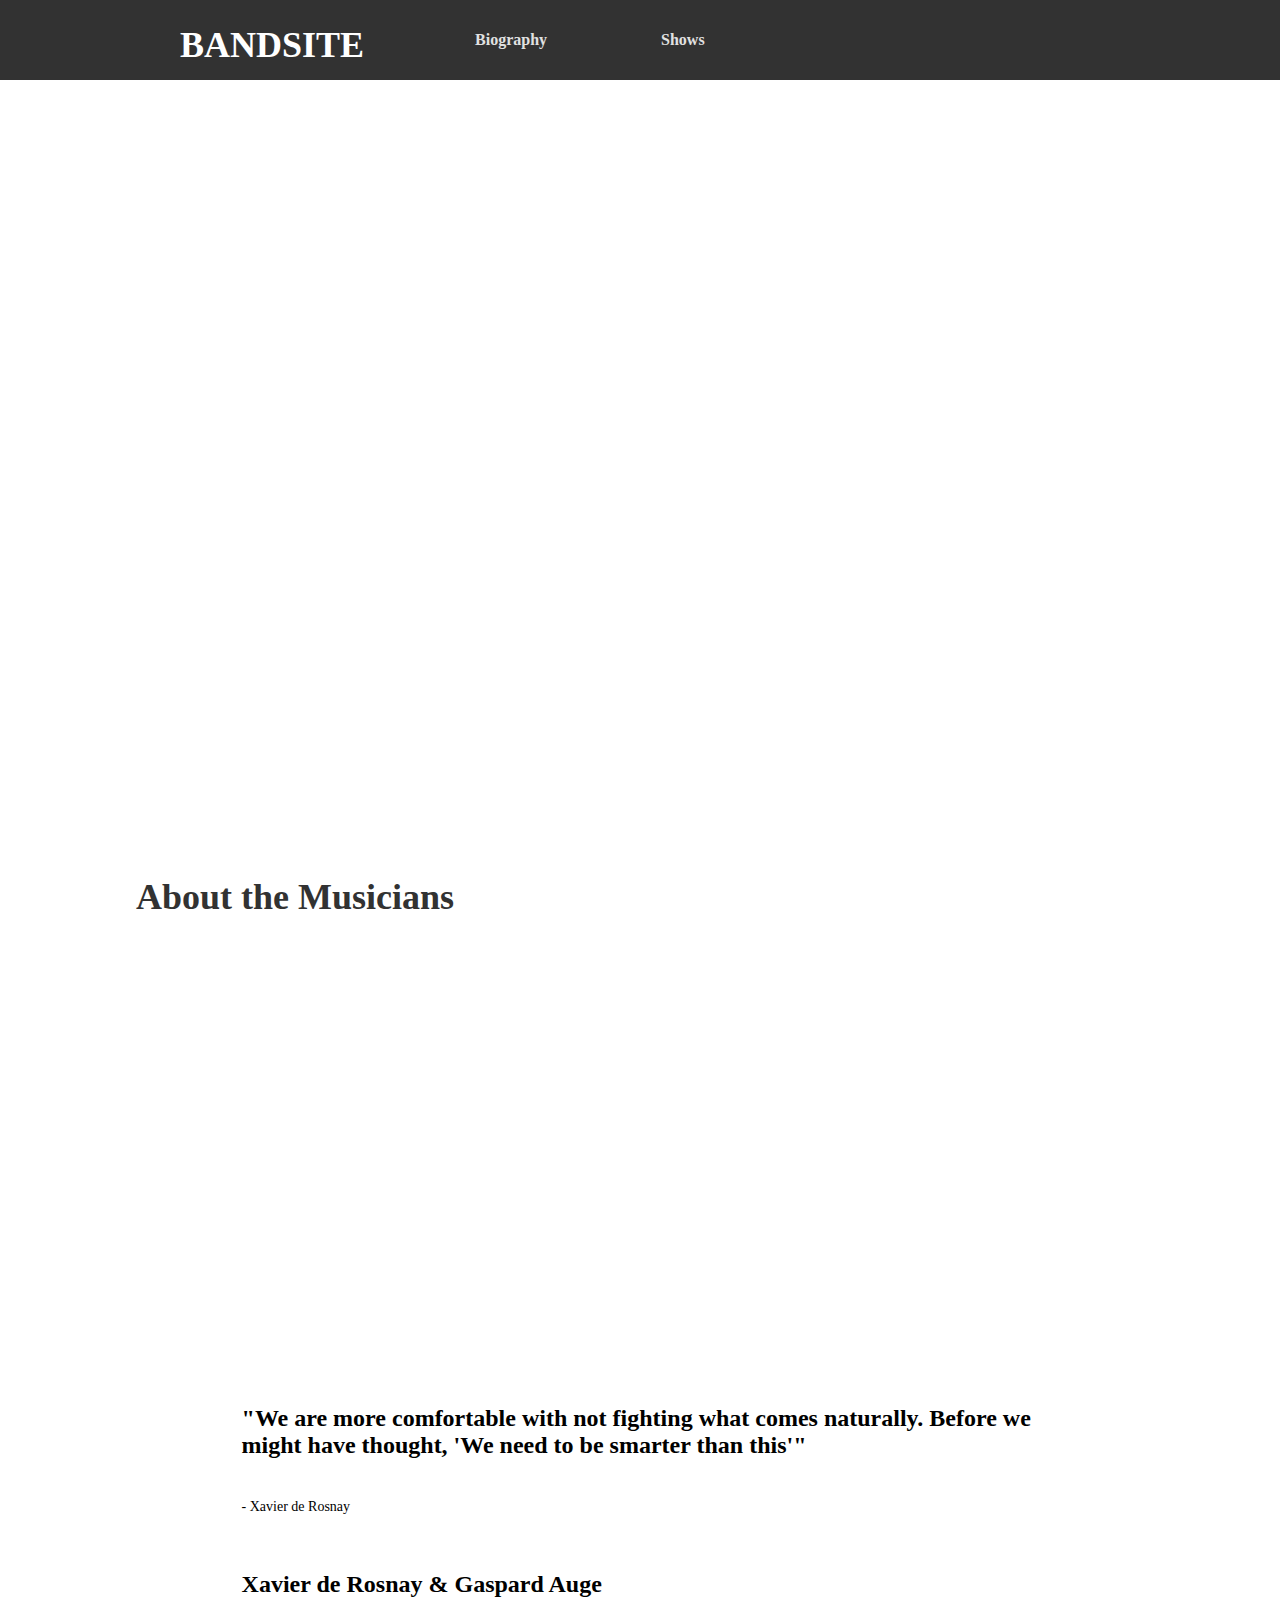
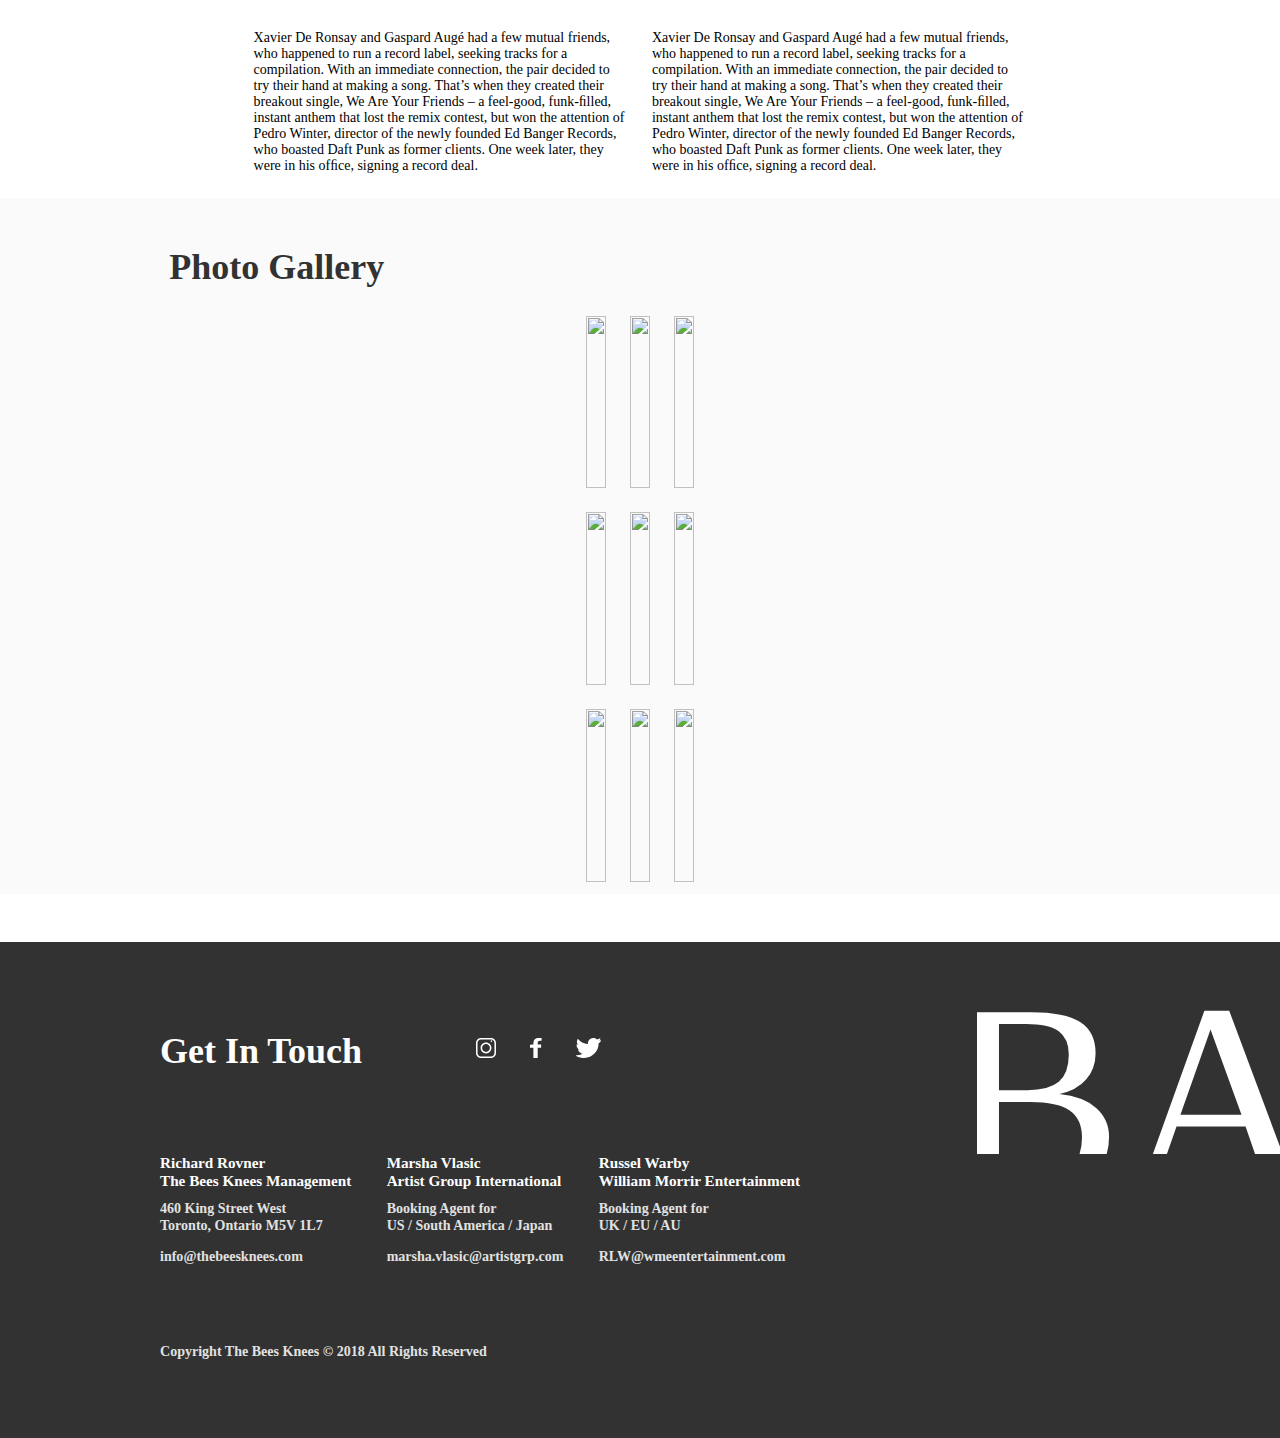
==== commit d948e07f: "completion of sprint-1" ====
--- a/sprint-1/index.html
+++ b/sprint-1/index.html
@@ -103,103 +103,92 @@
         </h2>
       </div>
       <div class="footer__logos">
-        <img src="./assets/images/Icon-instagram.png">
-        <img src="./assets/images/Icon-facebook.png">
-        <img src="./assets/images/Icon-twitter.svg">
+        <img class="footer__logos--ig" src="./assets/images/Icon-instagram.svg">
+        <img class="footer__logos--fb" src="./assets/images/Icon-facebook.svg">
+        <img class="footer__logos--tw" src="./assets/images/Icon-twitter.svg">
       </div>
       <div class="footer__bandlogo">
         <img src="./assets/images/Logo-bandsite.svg">
       </div>
     </div>
     <div class="footer__content">
-      <ul class="footer__content--column1">
-        <li class="footer__content--title1">
-          <h3>
+      <div class="footer__content--column1">
+        <div class="footer__content--title">
+          <h3 class="footer__content--title1">
             Richard Rovner
           </h3>
-        </li>
-        <li class="footer__content--title2">
-          <h3>
+          <h3 class="footer__content--title2">
             The Bees Knees Management
           </h3>
-        </li>
-        <li class="footer__content--context1">
-          <h3>
+        </div>
+        <div class="footer__content--address">
+          <h3 class="footer__content--address1">
             460 King Street West
           </h3>
-        </li>
-        <li class="footer__content--context2">
-          <h3>
+          <h3 class="footer__content--address2">
             Toronto, Ontario M5V 1L7
           </h3>
-        </li>
-        <li class="footer__content--context3">
+        </div>
+        <div class="footer__content--contact">
           <h3>
             info@thebeesknees.com
           </h3>
-        </li>
-      </ul>
-      <ul class="footer__content--column3">
-        <li class="footer__content--title1">
-          <h3>
+        </div>
+      </div>
+      <div class="footer__content--column2">
+        <div class="footer__content--title">
+          <h3 class="footer__content--title1">
             Marsha Vlasic
           </h3>
-        </li>
-        <li class="footer__content--title2">
-          <h3>
+          <h3 class="footer__content--title2">
             Artist Group International
           </h3>
-        </li>
-        <li class="footer__content--context1">
-          <h3>
+        </div>
+        <div class="footer__content--address">
+          <h3 class="footer__content--address1">
             Booking Agent for
           </h3>
-        </li>
-        <li class="footer__content--context2">
-          <h3>
+          <h3 class="footer__content--address2">
             US / South America / Japan
           </h3>
-        </li>
-        <li class="footer__content--context3">
+        </div>
+        <div class="footer__content--contact">
           <h3>
             marsha.vlasic@artistgrp.com
           </h3>
-        </li>
-      </ul>
-
-      <ul class="footer__content--column2">
-        <li class="footer__content--title1">
-          <h3>
+        </div>
+      </div>
+      <div class="footer__content--column3">
+        <div class="footer__content--title">
+          <h3 class="footer__content--title1">
             Russel Warby
           </h3>
-        </li>
-        <li class="footer__content--title2">
-          <h3>
+          <h3 class="footer__content--title2">
             William Morrir Entertainment
           </h3>
-        </li>
-        <li class="footer__content--context1">
-          <h3>
+        </div>
+        <div class="footer__content--address">
+          <h3 class="footer__content--address1">
             Booking Agent for
           </h3>
-        </li>
-        <li class="footer__content--context2">
-          <h3>
+          <h3 class="footer__content--address2">
             UK / EU / AU
           </h3>
-        </li>
-        <li class="footer__content--context3">
+        </div>
+        <div class="footer__content--contact">
           <h3>
             RLW@wmeentertainment.com
           </h3>
-        </li>
-      </ul>
+        </div>
+      </div>
     </div>
+
     <div class="footer__end">
-      <p class="footer__end--context">
+      <h3 class="footer__end--context">
         Copyright The Bees Knees © 2018 All Rights Reserved
-      </p>
+      </h3>
     </div>
+
   </footer>
 </body>
 
--- a/sprint-1/styles/main.css
+++ b/sprint-1/styles/main.css
@@ -701,6 +701,12 @@
   }
 }
 
+html,
+body {
+  margin: 0;
+  padding: 0;
+}
+
 .footer {
   background-color: #323232;
 }
@@ -724,26 +730,200 @@
   -ms-flex-pack: distribute;
       justify-content: space-around;
   margin-right: 50%;
-}
-
-.footer__content--column1, .footer__content--column2, .footer__content--column3 {
-  list-style-type: none;
-}
-
-.footer__content--title1, .footer__content--title2 {
+  margin-bottom: 20px;
+}
+
+.footer__bandlogo {
+  display: none;
+}
+
+.footer__content {
+  display: -webkit-box;
+  display: -ms-flexbox;
+  display: flex;
+  -webkit-box-orient: vertical;
+  -webkit-box-direction: normal;
+      -ms-flex-direction: column;
+          flex-direction: column;
+  margin-left: 5%;
+}
+
+.footer__content--title {
+  color: #FFFFFF;
   font-family: 'avenir-demibold';
-  font-size: 14px;
-  color: #FFFFFF;
-}
-
-.footer__content--context1, .footer__content--context2, .footer__content--context3 {
+  font-size: 13px;
+}
+
+.footer__content--title1 {
+  margin: 0;
+}
+
+.footer__content--title2 {
+  margin: 0;
+}
+
+.footer__content--address {
+  color: #E1E1E1;
   font-family: 'avenir-regular';
-  font-size: 13px;
+  font-size: 12px;
+}
+
+.footer__content--address1 {
+  margin: 10px 0 0;
+}
+
+.footer__content--address2 {
+  margin: 0;
+}
+
+.footer__content--contact {
   color: #E1E1E1;
-  width: 50%;
+  font-family: 'avenir-regular';
+  font-size: 12px;
 }
 
 .footer__end {
   color: #E1E1E1;
+  font-family: 'avenir-regular';
+  font-size: 12px;
+  margin-right: 30%;
+  margin-left: 5%;
+  margin-bottom: 0;
+  padding-bottom: 5%;
+}
+
+@media only screen and (min-width: 768px) {
+  .footer {
+    background-color: #323232;
+  }
+  .footer__upper {
+    display: -webkit-box;
+    display: -ms-flexbox;
+    display: flex;
+    -webkit-box-orient: horizontal;
+    -webkit-box-direction: normal;
+        -ms-flex-direction: row;
+            flex-direction: row;
+    -webkit-box-pack: justify;
+        -ms-flex-pack: justify;
+            justify-content: space-between;
+  }
+  .footer__title {
+    font-family: 'avenir-bold';
+    font-size: 24px;
+    color: #FFFFFF;
+    margin: 15px 7% 24px 3%;
+    padding-top: 15px;
+    width: 20vw;
+    -o-object-fit: fill;
+       object-fit: fill;
+  }
+  .footer__logos {
+    display: -webkit-box;
+    display: -ms-flexbox;
+    display: flex;
+    -webkit-box-orient: horizontal;
+    -webkit-box-direction: normal;
+        -ms-flex-direction: row;
+            flex-direction: row;
+    -webkit-box-pack: justify;
+        -ms-flex-pack: justify;
+            justify-content: space-between;
+    margin: 10% 0;
+  }
+  .footer__logos--ig, .footer__logos--fb, .footer__logos--tw {
+    margin-right: 60%;
+  }
+  .footer__bandlogo {
+    display: -webkit-box;
+    display: -ms-flexbox;
+    display: flex;
+    margin: 0 3% 0 40%;
+  }
+  .footer__content {
+    display: -webkit-box;
+    display: -ms-flexbox;
+    display: flex;
+    -webkit-box-orient: horizontal;
+    -webkit-box-direction: normal;
+        -ms-flex-direction: row;
+            flex-direction: row;
+    -webkit-box-pack: justify;
+        -ms-flex-pack: justify;
+            justify-content: space-between;
+    margin: 0 3%;
+  }
+  .footer__end {
+    color: #E1E1E1;
+    margin: 0 3%;
+  }
+}
+
+@media only screen and (min-width: 1080px) {
+  .footer {
+    background-color: #323232;
+  }
+  .footer__upper {
+    display: -webkit-box;
+    display: -ms-flexbox;
+    display: flex;
+    -webkit-box-orient: horizontal;
+    -webkit-box-direction: normal;
+        -ms-flex-direction: row;
+            flex-direction: row;
+    -webkit-box-pack: justify;
+        -ms-flex-pack: justify;
+            justify-content: space-between;
+    margin: 48px 12.5% 0;
+  }
+  .footer__title {
+    font-family: 'avenir-bold';
+    font-size: 24px;
+    color: #FFFFFF;
+    padding-top: 6%;
+    width: 20vw;
+    -o-object-fit: fill;
+       object-fit: fill;
+    margin: 0;
+  }
+  .footer__logos {
+    display: -webkit-box;
+    display: -ms-flexbox;
+    display: flex;
+    -webkit-box-orient: horizontal;
+    -webkit-box-direction: normal;
+        -ms-flex-direction: row;
+            flex-direction: row;
+    -webkit-box-pack: justify;
+        -ms-flex-pack: justify;
+            justify-content: space-between;
+    margin: 10% 0;
+  }
+  .footer__logos--ig, .footer__logos--fb, .footer__logos--tw {
+    margin-right: 60%;
+  }
+  .footer__bandlogo {
+    display: -webkit-box;
+    display: -ms-flexbox;
+    display: flex;
+    margin: 0 3% 0 40%;
+  }
+  .footer__content {
+    display: -webkit-box;
+    display: -ms-flexbox;
+    display: flex;
+    -webkit-box-orient: horizontal;
+    -webkit-box-direction: normal;
+        -ms-flex-direction: row;
+            flex-direction: row;
+    -webkit-box-pack: justify;
+        -ms-flex-pack: justify;
+            justify-content: space-between;
+    margin: 0 37.5% 0 12.5%;
+  }
+  .footer__end {
+    color: #E1E1E1;
+    margin: 5% 12.5% 0;
+  }
 }
 /*# sourceMappingURL=main.css.map */